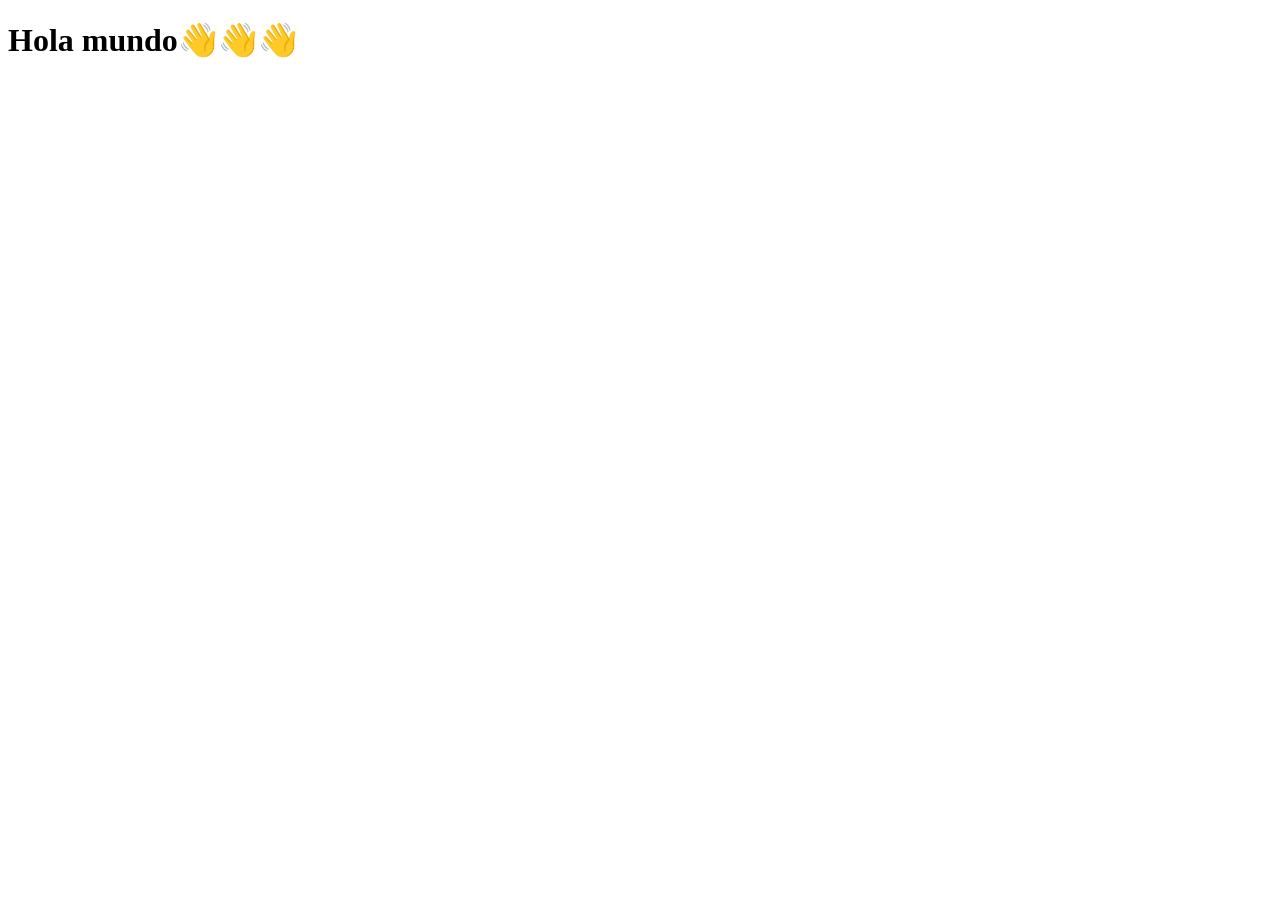
==== personal/Mision_1/Frontent/index.html @ 45360744 "Paggina web" ====
<!DOCTYPE html>
<html lang="es">
<head>
    <meta charset="UTF-8">
    <meta name="viewport" content="width=device-width, initial-scale=1.0">
    <title>Mi primera pagina web</title>
</head>
<body>
    <h1>Hola mundo👋👋👋</h1>
    
</body>
</html>
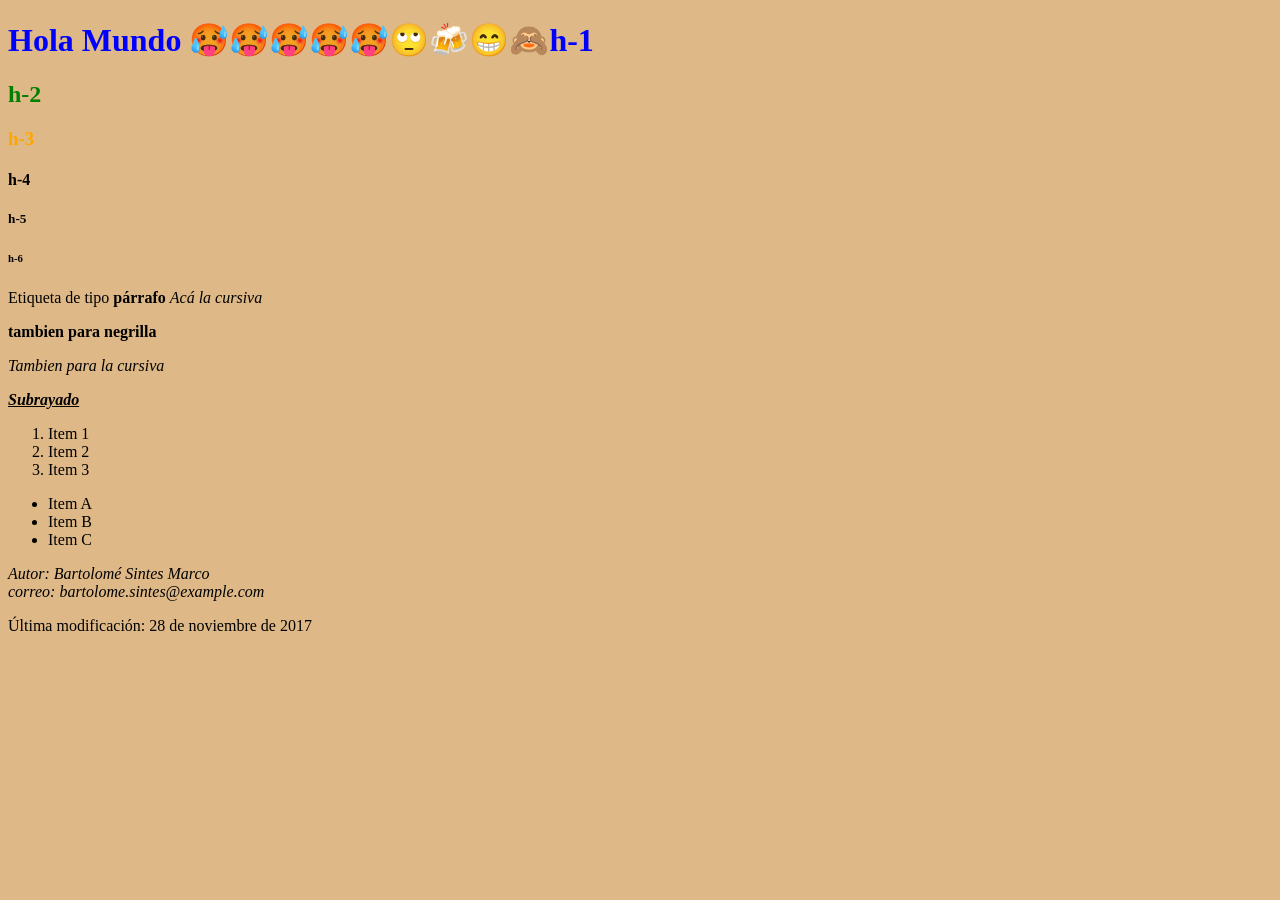
==== commit 80000063: "librerias de python y entorno virtual" ====
--- a/personal/Mision_1/Frontent/index.html
+++ b/personal/Mision_1/Frontent/index.html
@@ -1,12 +1,61 @@
 <!DOCTYPE html>
-<html lang="es">
+<html lang="es ">
+
 <head>
     <meta charset="UTF-8">
     <meta name="viewport" content="width=device-width, initial-scale=1.0">
-    <title>Mi primera pagina web</title>
+    <title>Mi página web</title>
+    <link rel="stylesheet" href="css/style.css">
 </head>
+
+
 <body>
-    <h1>Hola mundo👋👋👋</h1>
-    
+    <!-- no se puede ver desde la interfaz del usuario -->
+    <!-- comentarios, nos ayudan a documentar nuestro desarrollo -->
+    <h1>Hola Mundo 🥵🥵🥵🥵🥵🙄🍻😁🙈h-1</h1>
+    <h2>h-2</h2>
+    <h3>h-3</h3>
+    <h4>h-4</h4>
+    <h5>h-5</h5>
+    <h6>h-6</h6>
+
+    <p> Etiqueta de tipo <strong>párrafo</strong> <i>Acá la cursiva</i> </p>
+    <p><b>tambien para negrilla</b> </p>
+    <p> <em>Tambien para la cursiva</em> </p>
+    <p> <em> <b> <u>Subrayado</u> </b> </em> </p>
+
+    <!-- <p>
+        1.	Item  
+        2.	Item 
+        3.	Item 
+
+    </p> -->
+
+    <!-- Esxisten 2 tipos de lista  -->
+    <!-- ol ordenared list -->
+
+    <ol>
+        <li>Item 1</li>
+        <li>Item 2</li>
+        <li>Item 3</li>
+    </ol>
+
+    <!-- ul unordered list -->
+
+    <ul>
+        <li>Item A</li>
+        <li>Item B</li>
+        <li>Item C</li>
+    </ul>
+
+    <footer>
+        <address>
+            Autor: Bartolomé Sintes Marco<br>
+            correo: bartolome.sintes@example.com
+        </address>
+
+        <p>Última modificación: 28 de noviembre de 2017</p>
+    </footer>
 </body>
+
 </html>
--- a/personal/Mision_1/Frontent/css/style.css
+++ b/personal/Mision_1/Frontent/css/style.css
@@ -0,0 +1,15 @@
+body {
+    background-color: burlywood;
+}
+
+h1 {
+    color: blue;
+}
+
+h2 {
+    color: green;
+}
+
+h3 {
+    color: orange;
+}
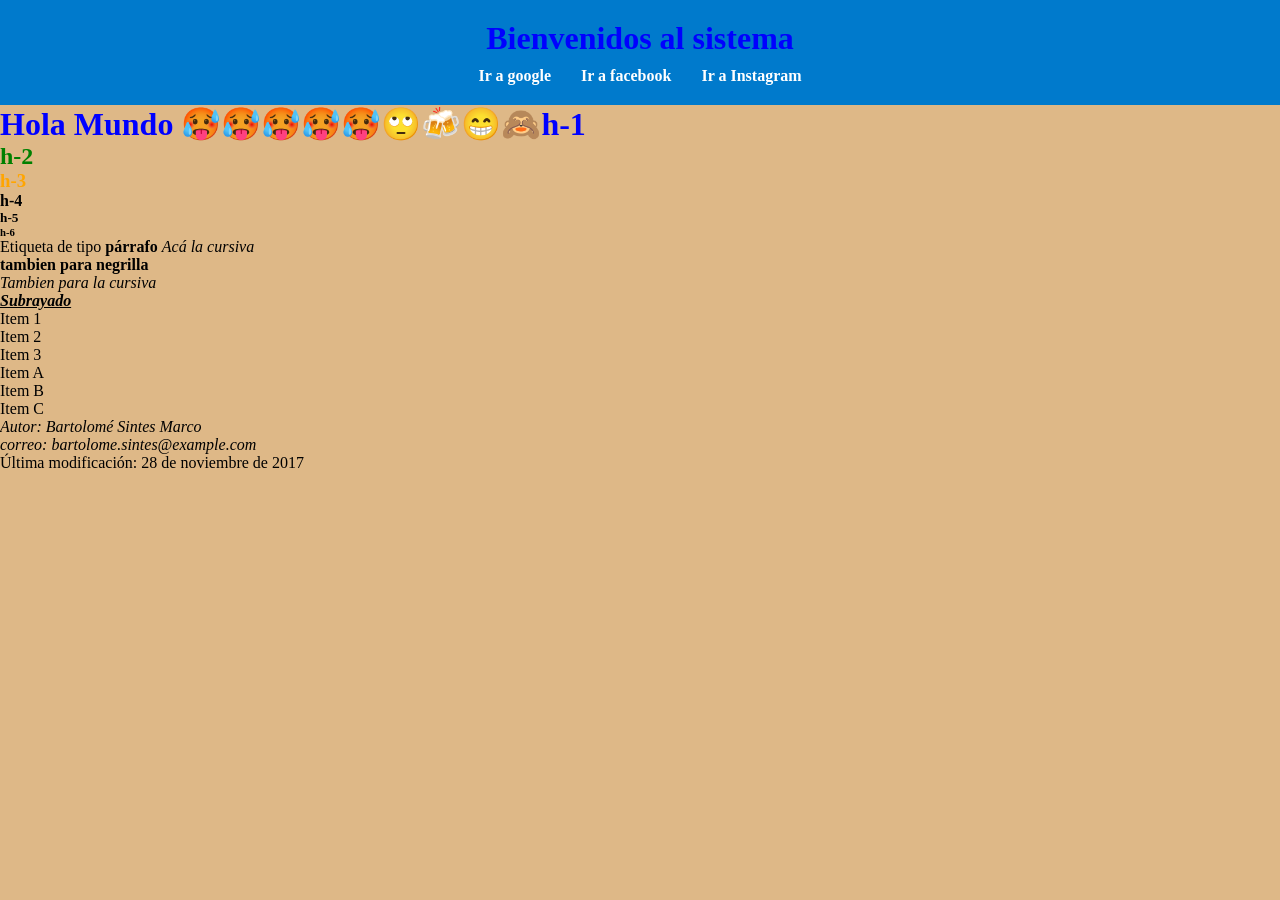
==== commit a5e44cc0: "Paggina estilos y html" ====
--- a/personal/Mision_1/Frontent/index.html
+++ b/personal/Mision_1/Frontent/index.html
@@ -10,6 +10,20 @@
 
 
 <body>
+
+    <header>
+        <h1>Bienvenidos al sistema</h1>
+        <nav>
+            <ul>
+                <li><a href="http://google.com" target="_blank">Ir a google</a></li>
+                <li><a href="http://facebook.com" target="_blank">Ir a facebook</a></li>
+                <li><a href="http://instagram.com" target="_blank">Ir a Instagram</a></li>
+            </ul>
+            
+        </nav>
+    </header>
+
+
     <!-- no se puede ver desde la interfaz del usuario -->
     <!-- comentarios, nos ayudan a documentar nuestro desarrollo -->
     <h1>Hola Mundo 🥵🥵🥵🥵🥵🙄🍻😁🙈h-1</h1>
--- a/personal/Mision_1/Frontent/css/style.css
+++ b/personal/Mision_1/Frontent/css/style.css
@@ -1,5 +1,35 @@
 body {
     background-color: burlywood;
+}
+/* Para recetear estilos */
+
+*{
+    margin: 0;
+    padding: 0;
+}
+
+header{
+    background-color: #007acc;
+    color : white;
+    padding: 20px;
+    text-align: center;
+}
+
+nav ul{
+    list-style-type: none;
+    display: flex;
+    justify-content: center;
+    margin-top: 10px;
+}
+
+nav ul li{
+    margin: 0 15px;
+}
+
+nav ul li a{
+    color: white;
+    text-decoration: none;
+    font-weight: bold;
 }
 
 h1 {
